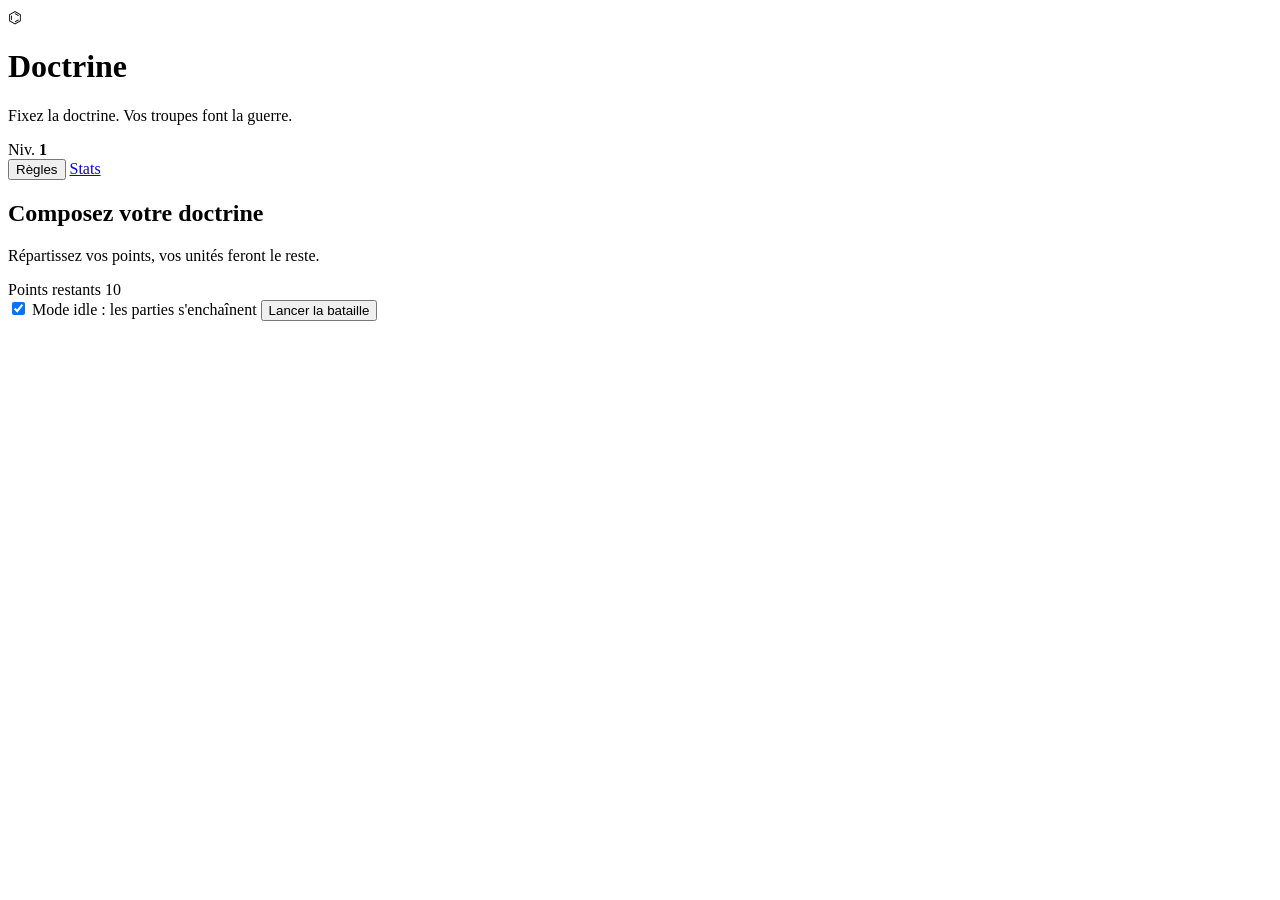
==== web/static/index.html @ 0ab77781 "Add web frontend: local server, canvas renderer, idle mode" ====
<!DOCTYPE html>
<html lang="fr">
<head>
<meta charset="utf-8">
<meta name="viewport" content="width=device-width, initial-scale=1">
<title>Doctrine</title>
<link rel="stylesheet" href="/static/app.css">
</head>
<body>
<div class="bg-glow"></div>

<header class="top">
  <div class="brand">
    <span class="logo">⌬</span>
    <div>
      <h1>Doctrine</h1>
      <p class="tagline">Fixez la doctrine. Vos troupes font la guerre.</p>
    </div>
  </div>
  <div class="top-right">
    <div class="profile-chip" id="profile-chip">
      <div class="lvl">Niv. <b id="p-level">1</b></div>
      <div class="xpwrap"><div class="xpbar" id="p-xpbar"></div></div>
      <div class="record" id="p-record"></div>
    </div>
    <button class="ghost" id="btn-rules">Règles</button>
    <a class="ghost" href="/stats" target="_blank">Stats</a>
  </div>
</header>

<main id="setup-view">
  <section class="panel setup-panel">
    <h2>Composez votre doctrine</h2>
    <p class="muted">Répartissez vos points, vos unités feront le reste.
      <span id="next-unlock"></span></p>
    <div class="budget-line">
      Points restants <span class="budget" id="budget">10</span>
    </div>
    <div id="skills"></div>
    <div class="setup-actions">
      <label class="toggle">
        <input type="checkbox" id="idle-toggle" checked>
        <span class="knob"></span>
        Mode idle : les parties s'enchaînent
      </label>
      <button class="primary" id="btn-start">Lancer la bataille</button>
    </div>
  </section>
</main>

<main id="game-view" hidden>
  <div class="game-grid">
    <div class="map-wrap panel">
      <canvas id="map" width="960" height="640"></canvas>
    </div>
    <aside class="hud">
      <div class="panel hud-block">
        <div class="hud-row">
          <span class="time" id="hud-time">00:00</span>
          <span class="muted" id="hud-opponent"></span>
        </div>
        <div class="hud-row controls">
          <button class="ctrl" data-speed="0.5">x0.5</button>
          <button class="ctrl active" data-speed="1">x1</button>
          <button class="ctrl" data-speed="2">x2</button>
          <button class="ctrl" data-speed="4">x4</button>
          <button class="ctrl" data-speed="8">x8</button>
          <button class="ctrl" id="btn-pause">⏸</button>
        </div>
      </div>
      <div class="panel team-card player" id="team-0"></div>
      <div class="panel team-card enemy" id="team-1"></div>
      <div class="panel events-block">
        <h3>Événements</h3>
        <ul id="events"></ul>
      </div>
      <button class="ghost wide" id="btn-stop">Modifier la doctrine</button>
    </aside>
  </div>
</main>

<div class="overlay" id="recap-overlay" hidden>
  <div class="panel recap">
    <h2 id="recap-title">Victoire</h2>
    <p class="muted" id="recap-sub"></p>
    <table id="recap-table"></table>
    <p class="xpline" id="recap-xp"></p>
    <p class="muted" id="recap-countdown"></p>
    <div class="recap-actions">
      <button class="primary" id="btn-next">Bataille suivante</button>
      <button class="ghost" id="btn-config">Modifier la doctrine</button>
    </div>
  </div>
</div>

<div class="overlay" id="rules-overlay" hidden>
  <div class="panel rules">
    <button class="close" id="btn-close-rules">✕</button>
    <h2>Règles du jeu</h2>
    <div class="rules-body">
      <h3>Principe</h3>
      <p>Doctrine est un auto-battler stratégique. Vous ne contrôlez pas
      vos unités : vous répartissez des points de compétences avant la
      partie, puis votre armée explore, récolte, construit et combat
      toute seule. L'adversaire fait de même avec une stratégie tirée au
      hasard (guerrier, économiste, explorateur, équilibré).</p>

      <h3>Victoire</h3>
      <p>Détruisez le QG adverse. Au bout de 20 minutes, l'équipe au
      meilleur score l'emporte. Victoire: +100 xp, égalité: +40,
      défaite: +15. Monter de niveau donne plus de points à répartir et
      débloque compétences et bâtiments.</p>

      <h3>Unités</h3>
      <p><b>s</b> éclaireur : lève le brouillard de guerre ·
      <b>w</b> ouvrier : récolte et construit ·
      <b>t</b> transporteur : ramène les récoltes ·
      <b>S</b> soldat : défend la base puis attaque en escouade.</p>

      <h3>Bâtiments</h3>
      <p><b>B</b> QG (riposte aux assauts) ·
      <b>E</b> entrepôt (niv. 2) : dépôt avancé ·
      <b>C</b> caserne (niv. 3) : forme les soldats plus vite ·
      <b>M</b> marché (niv. 5) : vend le surplus ·
      <b>Y</b> tour de garde (science) : tire sur les ennemis.</p>

      <h3>Ressources</h3>
      <p><b>%</b> nourriture (forme les unités) · <b>T</b> bois ·
      <b>^</b> minerai · <b>*</b> cristal. Les ouvriers empilent leur
      récolte sur le gisement, les transporteurs font la navette.</p>

      <h3>Compétences</h3>
      <p>Exploration (vitesse), Combat (dégâts et PV), Récolte,
      Transport, Construction, Tradeur, puis au fil des niveaux :
      Science, Mécanique, Logistique, Espionnage, Fortification,
      Cartographie, Conscription, Pillage, Frénésie.</p>

      <h3>Mode idle</h3>
      <p>Activé, les parties s'enchaînent automatiquement avec votre
      doctrine. Laissez tourner, regardez les statistiques grimper.</p>
    </div>
  </div>
</div>

<script src="/static/app.js"></script>
</body>
</html>
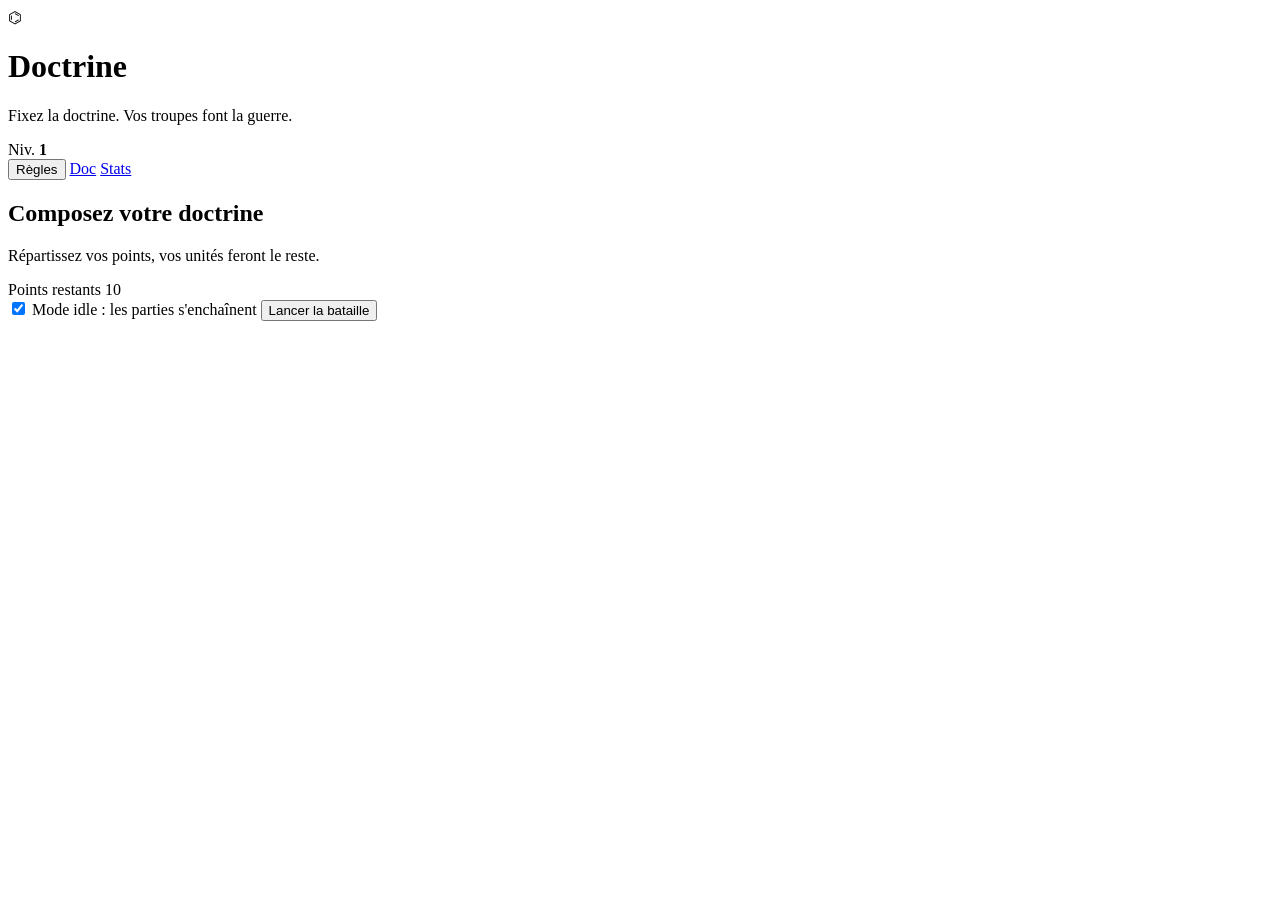
==== commit 46c174b1: "Clean matchup matrix and add generated full rules reference" ====
--- a/web/static/index.html
+++ b/web/static/index.html
@@ -24,6 +24,7 @@
       <div class="record" id="p-record"></div>
     </div>
     <button class="ghost" id="btn-rules">Règles</button>
+    <a class="ghost" href="/regles" target="_blank">Doc</a>
     <a class="ghost" href="/stats" target="_blank">Stats</a>
   </div>
 </header>
@@ -52,6 +53,30 @@
   <div class="game-grid">
     <div class="map-wrap panel">
       <canvas id="map" width="960" height="640"></canvas>
+      <div class="legend">
+        <div class="lg-col">
+          <h4>Unités</h4>
+          <span><b>s</b> éclaireur</span>
+          <span><b>w</b> ouvrier</span>
+          <span><b>t</b> transporteur</span>
+          <span><b>S</b> soldat</span>
+        </div>
+        <div class="lg-col">
+          <h4>Bâtiments</h4>
+          <span><b>B</b> QG</span>
+          <span><b>E</b> entrepôt</span>
+          <span><b>C</b> caserne</span>
+          <span><b>M</b> marché</span>
+          <span><b>Y</b> tour de garde</span>
+        </div>
+        <div class="lg-col">
+          <h4>Ressources</h4>
+          <span><b class="r-ore">^</b> minerai</span>
+          <span><b class="r-wood">T</b> bois</span>
+          <span><b class="r-crystal">*</b> cristal</span>
+          <span><b class="r-food">%</b> nourriture</span>
+        </div>
+      </div>
     </div>
     <aside class="hud">
       <div class="panel hud-block">
@@ -112,32 +137,46 @@
       débloque compétences et bâtiments.</p>
 
       <h3>Unités</h3>
-      <p><b>s</b> éclaireur : lève le brouillard de guerre ·
-      <b>w</b> ouvrier : récolte et construit ·
-      <b>t</b> transporteur : ramène les récoltes ·
-      <b>S</b> soldat : défend la base puis attaque en escouade.</p>
+      <ul class="glossary">
+        <li><b>s</b> éclaireur : lève le brouillard de guerre</li>
+        <li><b>w</b> ouvrier : récolte et construit</li>
+        <li><b>t</b> transporteur : ramène les récoltes à la base</li>
+        <li><b>S</b> soldat : défend la base puis attaque en escouade</li>
+      </ul>
 
       <h3>Bâtiments</h3>
-      <p><b>B</b> QG (riposte aux assauts) ·
-      <b>E</b> entrepôt (niv. 2) : dépôt avancé ·
-      <b>C</b> caserne (niv. 3) : forme les soldats plus vite ·
-      <b>M</b> marché (niv. 5) : vend le surplus ·
-      <b>Y</b> tour de garde (science) : tire sur les ennemis.</p>
+      <ul class="glossary">
+        <li><b>B</b> QG : forme les unités, riposte aux assauts</li>
+        <li><b>E</b> entrepôt (niv. 2) : dépôt avancé</li>
+        <li><b>C</b> caserne (niv. 3) : forme les soldats plus vite</li>
+        <li><b>M</b> marché (niv. 5) : vend le surplus de ressources</li>
+        <li><b>Y</b> tour de garde (science) : tire sur les ennemis</li>
+      </ul>
 
       <h3>Ressources</h3>
-      <p><b>%</b> nourriture (forme les unités) · <b>T</b> bois ·
-      <b>^</b> minerai · <b>*</b> cristal. Les ouvriers empilent leur
-      récolte sur le gisement, les transporteurs font la navette.</p>
+      <ul class="glossary">
+        <li><b>%</b> nourriture : forme les unités</li>
+        <li><b>T</b> bois · <b>^</b> minerai · <b>*</b> cristal :
+          bâtiments et soldats</li>
+      </ul>
+      <p>Les ouvriers empilent leur récolte sur le gisement, les
+      transporteurs font la navette vers la base.</p>
 
       <h3>Compétences</h3>
-      <p>Exploration (vitesse), Combat (dégâts et PV), Récolte,
-      Transport, Construction, Tradeur, puis au fil des niveaux :
-      Science, Mécanique, Logistique, Espionnage, Fortification,
-      Cartographie, Conscription, Pillage, Frénésie.</p>
+      <ul class="glossary">
+        <li>De base : Exploration (vitesse), Combat (dégâts et PV),
+          Récolte, Transport, Construction, Tradeur</li>
+        <li>Au fil des niveaux : Science, Mécanique, Logistique,
+          Espionnage, Fortification, Cartographie, Conscription,
+          Pillage, Frénésie</li>
+      </ul>
 
       <h3>Mode idle</h3>
       <p>Activé, les parties s'enchaînent automatiquement avec votre
       doctrine. Laissez tourner, regardez les statistiques grimper.</p>
+
+      <p><a href="/regles" target="_blank" style="color:#56b4e9">
+      Règles complètes et formules détaillées</a></p>
     </div>
   </div>
 </div>
